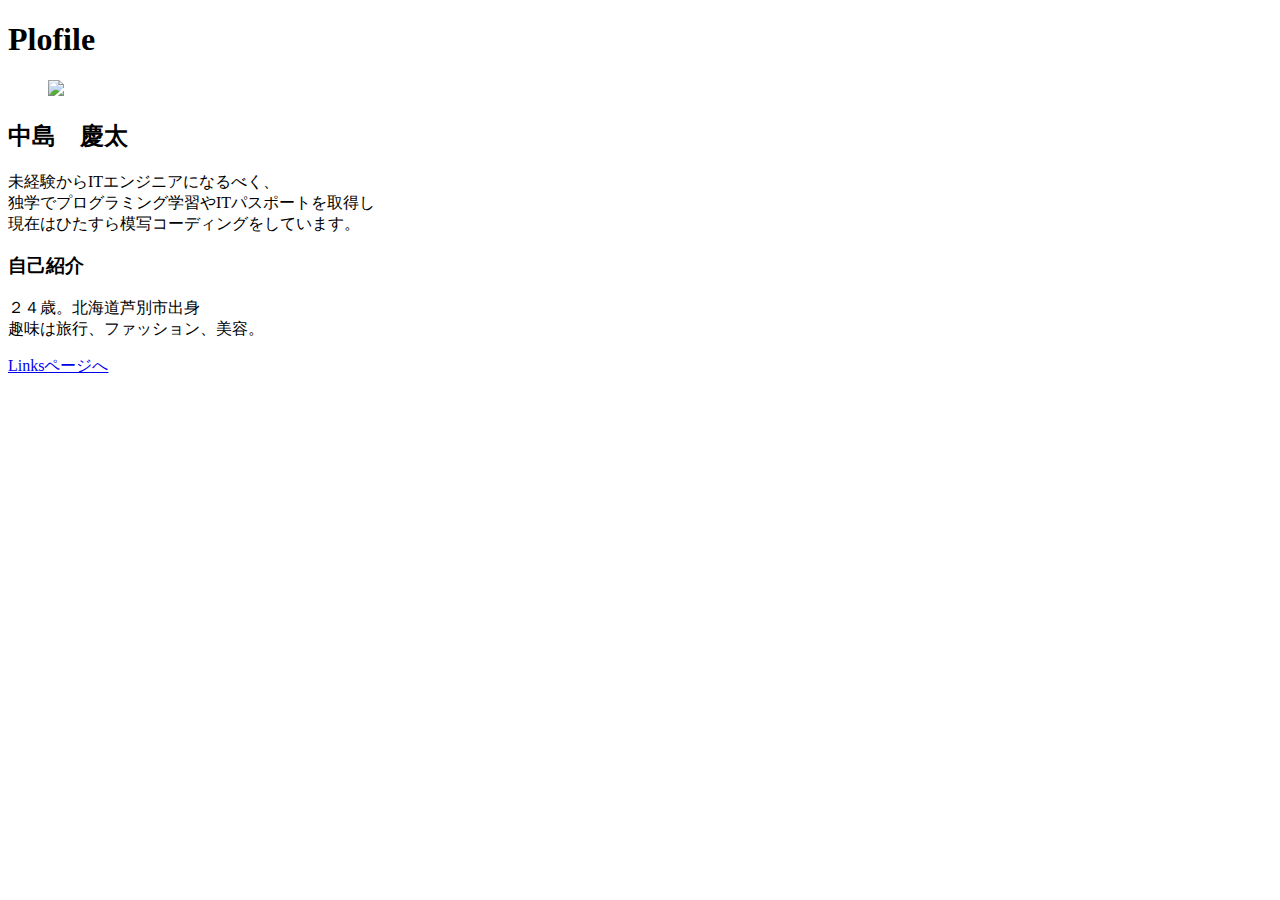
==== index.html @ fe174287 "Create index.html" ====
<!DOCTYPE html>
<html lang="ja">
<head>
  <meta charset="UTF-8">
  <meta name="viewport" content="width=device-width, initial-scale=1.0">
  <title>Plofile</title>
  <meta name="description" content="中島慶太のプロフィールを詳しく紹介"/>
  <link rel="stylesheet" href="./css/style.css">

</head>
<body class="wrap">
  <div class="content">
    <h1 class="heading-lv1 text-center">Plofile</h1>
    <figure class="plofile-image">
    <img src="./img/profile.png" width="300">
    </figure>

    <h2 class="heading-lv2 heading-margin text-center">中島　慶太</h2>
    <P class="text text-center">未経験からITエンジニアになるべく、<br>
      独学でプログラミング学習やITパスポートを取得し<br>
      現在はひたすら模写コーディングをしています。
    </P>

    <h3 class="heading-lv3 heading-margin text-center">自己紹介</h3>
    <p class="text text-center">２４歳。北海道芦別市出身<br>
      趣味は旅行、ファッション、美容。</p>

    <p class="text text-center"><a href="./links.html">Linksページへ</a></p>

  </div>


</body>
</html>
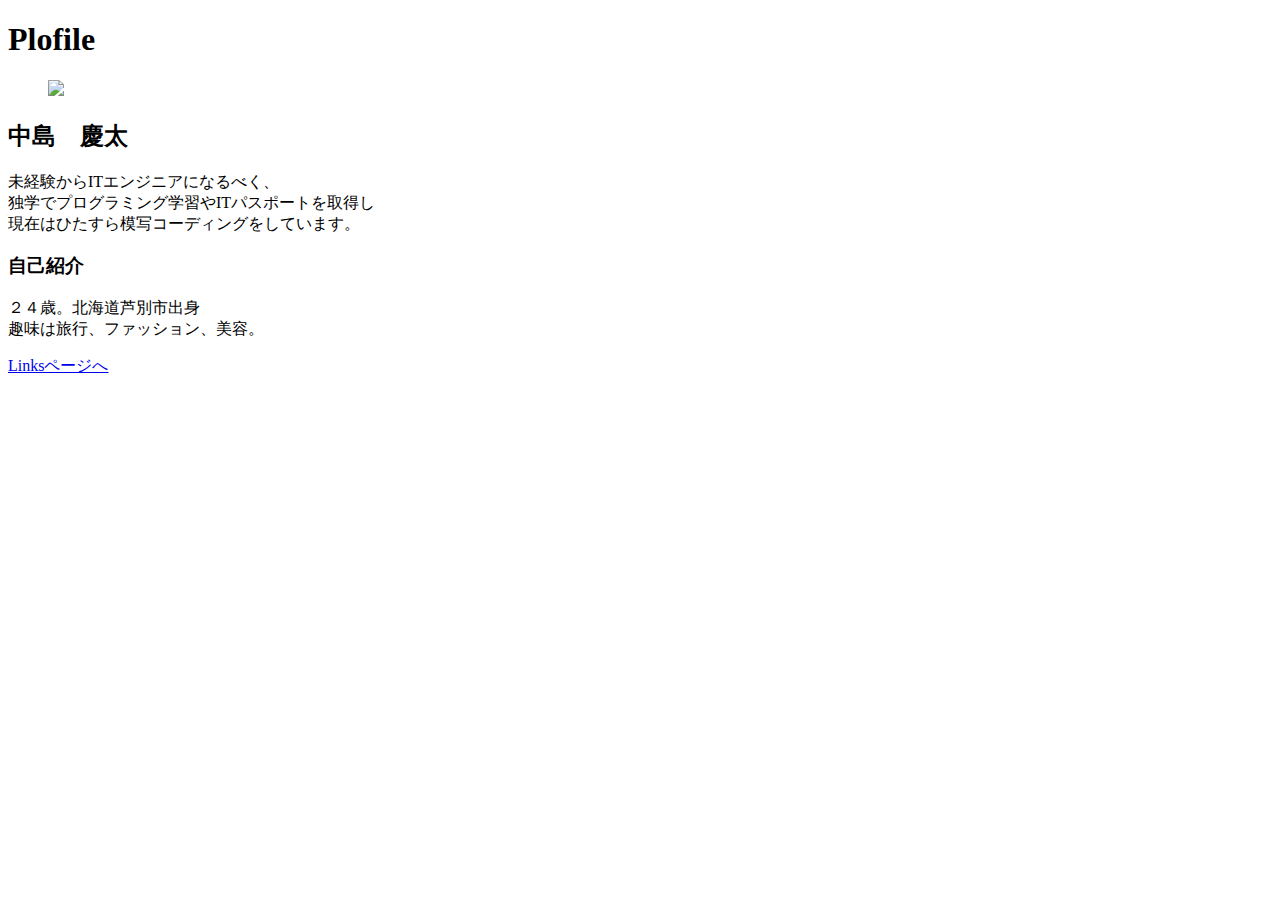
==== commit b0e3458d: "Add files via upload" ====
--- a/index.html
+++ b/index.html
@@ -1,34 +1,34 @@
-<!DOCTYPE html>
-<html lang="ja">
-<head>
-  <meta charset="UTF-8">
-  <meta name="viewport" content="width=device-width, initial-scale=1.0">
-  <title>Plofile</title>
-  <meta name="description" content="中島慶太のプロフィールを詳しく紹介"/>
-  <link rel="stylesheet" href="./css/style.css">
-
-</head>
-<body class="wrap">
-  <div class="content">
-    <h1 class="heading-lv1 text-center">Plofile</h1>
-    <figure class="plofile-image">
-    <img src="./img/profile.png" width="300">
-    </figure>
-
-    <h2 class="heading-lv2 heading-margin text-center">中島　慶太</h2>
-    <P class="text text-center">未経験からITエンジニアになるべく、<br>
-      独学でプログラミング学習やITパスポートを取得し<br>
-      現在はひたすら模写コーディングをしています。
-    </P>
-
-    <h3 class="heading-lv3 heading-margin text-center">自己紹介</h3>
-    <p class="text text-center">２４歳。北海道芦別市出身<br>
-      趣味は旅行、ファッション、美容。</p>
-
-    <p class="text text-center"><a href="./links.html">Linksページへ</a></p>
-
-  </div>
-
-
-</body>
-</html>
+<!DOCTYPE html>
+<html lang="ja">
+<head>
+  <meta charset="UTF-8">
+  <meta name="viewport" content="width=device-width, initial-scale=1.0">
+  <title>Plofile</title>
+  <meta name="description" content="中島慶太のプロフィールを詳しく紹介"/>
+  <link rel="stylesheet" href="./css/style.css">
+
+</head>
+<body class="wrap">
+  <div class="content">
+    <h1 class="heading-lv1 text-center">Plofile</h1>
+    <figure class="plofile-image">
+    <img src="./img/profile.png" width="300">
+    </figure>
+
+    <h2 class="heading-lv2 heading-margin text-center">中島　慶太</h2>
+    <P class="text text-center">未経験からITエンジニアになるべく、<br>
+      独学でプログラミング学習やITパスポートを取得し<br>
+      現在はひたすら模写コーディングをしています。
+    </P>
+
+    <h3 class="heading-lv3 heading-margin text-center">自己紹介</h3>
+    <p class="text text-center">２４歳。北海道芦別市出身<br>
+      趣味は旅行、ファッション、美容。</p>
+
+    <p class="text text-center"><a href="./links.html">Linksページへ</a></p>
+
+  </div>
+
+
+</body>
+</html>